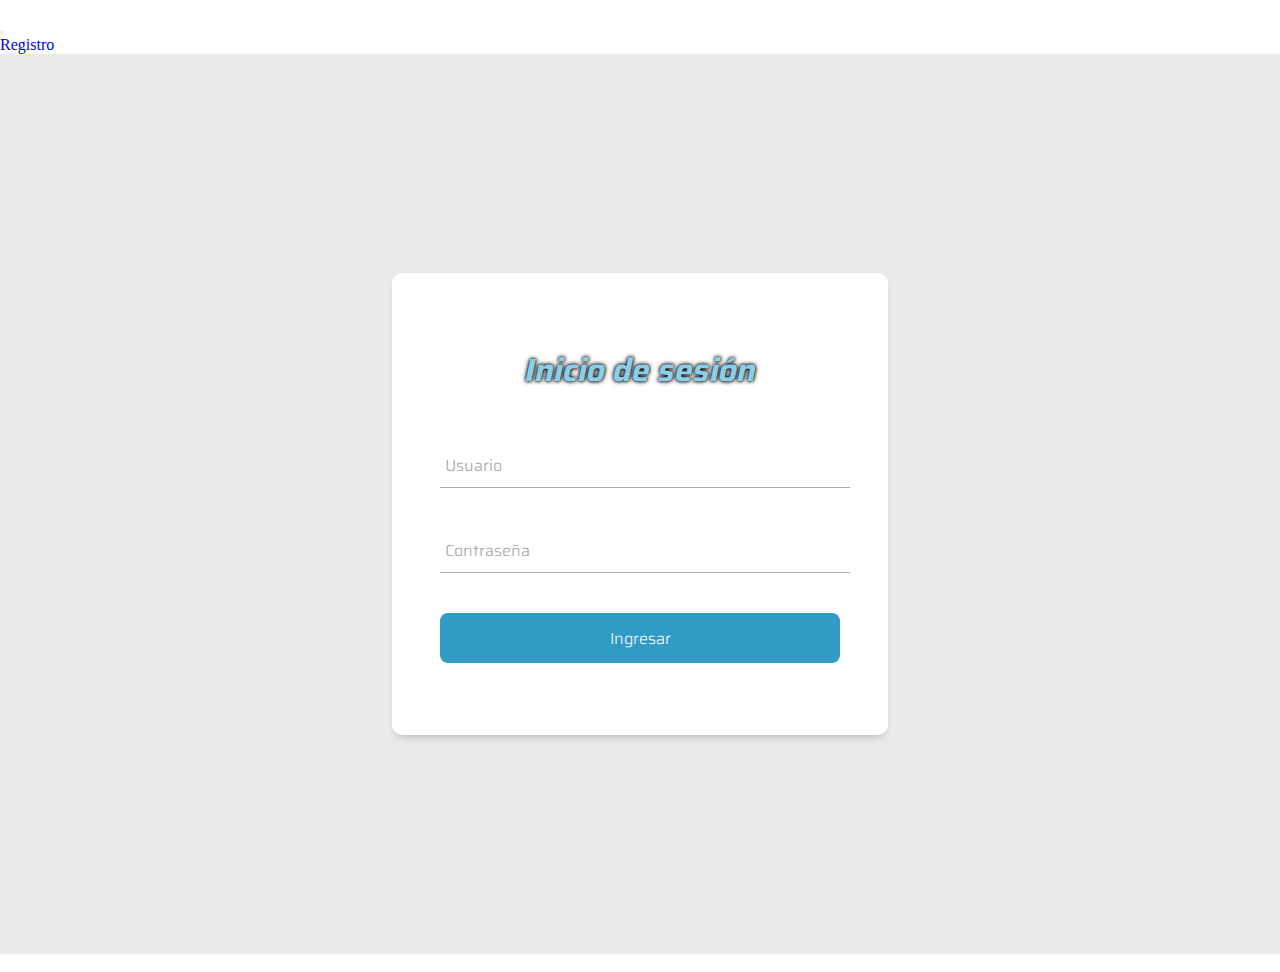
==== index.html @ eb146d47 "first commit" ====
<!DOCTYPE html>
<html lang="es">

<head>
    <meta charset="UTF-8">
    <meta http-equiv="X-UA-Compatible" content="IE=edge">
    <meta name="viewport" content="width=device-width, initial-scale=1.0">
    <title></title>
    <!-- Description -->
    <meta name="Description" content="">
    <!-- Boostrap -->
    <link rel="stylesheet" href="https://cdn.jsdelivr.net/npm/bootstrap-icons@1.10.5/font/bootstrap-icons.css">
    <link href="https://cdn.jsdelivr.net/npm/bootstrap@5.2.3/dist/css/bootstrap.min.css" rel="stylesheet"
        integrity="sha384-rbsA2VBKQhggwzxH7pPCaAqO46MgnOM80zW1RWuH61DGLwZJEdK2Kadq2F9CUG65" crossorigin="anonymous">
    <!-- CSS -->
    <link rel="stylesheet" href="./css/style.css">

</head>

<body>
    <header>
        <nav class="navbar navbar-expand-lg ">
            <div class="container-fluid">
                <a class="navbar-brand" href="./index.html">
                    <div>
                        <img src="" alt="">
                    </div>
                    <H1></H1>
                </a>
                <button class="navbar-toggler" type="button" data-bs-toggle="collapse" data-bs-target="#navbarNav"
                    aria-controls="navbarNav" aria-expanded="false" aria-label="Toggle navigation">
                    <span class="navbar-toggler-icon"></span>
                </button>
                <div class="collapse navbar-collapse" id="navbarNav">
                    <ul class="navbar-nav">
                        <li class="nav-item">
                            <a class="nav-link " aria-current="page" href="./pages/newUser.html">Registro</a>
                        </li>
                    </ul>
                </div>
            </div>
        </nav>
    </header>
    <main class="contact">
        <section class="contactForm">
            <form id="loginForm" class="form">
                <h3>Inicio de sesión</h3>
                <div class="formContainer">
                    <div class="formGroup">
                        <input type="text" id="username" class="formInput" placeholder=" ">
                        <label for="user" class="formLabel">Usuario</label>
                        <span class="formLine"></span>
                    </div>
                    <div class="formGroup">
                        <input type="password" id="password" class="formInput" placeholder=" ">
                        <label for="password1" class="formLabel">Contraseña</label>
                        <span class="formLine"></span>
                    </div>
                    <input id="loginSubmit" type="submit" class="formSubmit" value="Ingresar">
                </div>

            </form>
        </section>
    </main>

    <footer>
        <div class="footerContainer">
            <a href="./index.html">
                <div>
                    <img src="" alt="">
                </div>
                <H2> </H2>
            </a>

        </div>
        <p></p>
    </footer>
    <script src="https://cdn.jsdelivr.net/npm/bootstrap@5.2.3/dist/js/bootstrap.bundle.min.js"
        integrity="sha384-kenU1KFdBIe4zVF0s0G1M5b4hcpxyD9F7jL+jjXkk+Q2h455rYXK/7HAuoJl+0I4"
        crossorigin="anonymous"></script>
    <script src="./js/constructor.js" type="module"></script>
    <script src="./js/login.js" type="module"></script>
</body>

</html>
---- css/style.css ----
@import url("https://fonts.googleapis.com/css2?family=Saira:ital,wght@0,100;0,200;0,300;0,400;0,500;1,100;1,200;1,300;1,400;1,500;1,800&display=swap");
* {
  padding: 0;
  margin: 0; }

a {
  text-decoration: none; }

ul {
  text-decoration: none;
  list-style: none; }

.contact {
  background-color: #e9e9e9f1;
  align-items: center;
  font-family: "Saira", sans-serif;
  text-align: center; }
  .contact .contactForm {
    display: flex;
    min-height: 100vh; }
    .contact .contactForm .form {
      background-color: #fff;
      margin: auto;
      width: 90%;
      max-width: 400px;
      padding: 4.5em 3em;
      border-radius: 10px;
      box-shadow: 0 5px 10px -5px rgba(0, 0, 0, 0.3);
      text-align: center; }
      .contact .contactForm .form h3 {
        text-align: center;
        font-style: italic;
        font-size: 2rem;
        color: #8bcee9;
        text-shadow: 0 0 3px #000000, 0 0 5px #000000; }
      .contact .contactForm .form .textContact {
        text-align: center;
        font-style: normal;
        font-size: 1rem;
        color: #424242;
        margin-bottom: 0.5em; }
      .contact .contactForm .form .formContainer {
        margin-top: 3em;
        display: grid;
        gap: 2.5em; }
        .contact .contactForm .form .formContainer .formGroup {
          position: relative; }
          .contact .contactForm .form .formContainer .formGroup .formInput {
            width: 100%;
            background: none;
            color: #706c6c;
            font-size: 1rem;
            padding: 0.6em 0.3em;
            border: none;
            outline: none;
            border-bottom: 1px solid #5757577e;
            font-family: "Saira", sans-serif; }
            .contact .contactForm .form .formContainer .formGroup .formInput:not(:placeholder-shown) {
              color: #4d4646; }
            .contact .contactForm .form .formContainer .formGroup .formInput:focus + .formLabel,
            .contact .contactForm .form .formContainer .formGroup .formInput:not(:placeholder-shown) + .formLabel {
              transform: translateY(-12px) scale(0.7);
              transform-origin: left top;
              color: #8bcee9; }
            .contact .contactForm .form .formContainer .formGroup .formInput:focus ~ .formLine,
            .contact .contactForm .form .formContainer .formGroup .formInput:not(:placeholder-shown) ~ .formLine {
              transform: scale(1); }
          .contact .contactForm .form .formContainer .formGroup .formLabel {
            color: #5757577e;
            cursor: pointer;
            position: absolute;
            top: 0;
            left: 5px;
            transform: translateY(10px);
            transition: transform 0.5s, color 0.3s; }
          .contact .contactForm .form .formContainer .formGroup .formLine {
            position: absolute;
            bottom: 0;
            left: 0;
            width: 100%;
            height: 1px;
            background-color: #309bc5;
            transform: scale(0);
            transform: left bottom;
            transition: transform 0.4s; }
      .contact .contactForm .form .formSubmit {
        background-color: #309bc5;
        color: #fff;
        font-family: "Saira", sans-serif;
        font-weight: 300;
        font-size: 1rem;
        padding: 0.8em 0;
        border: none;
        border-radius: 0.5em; }
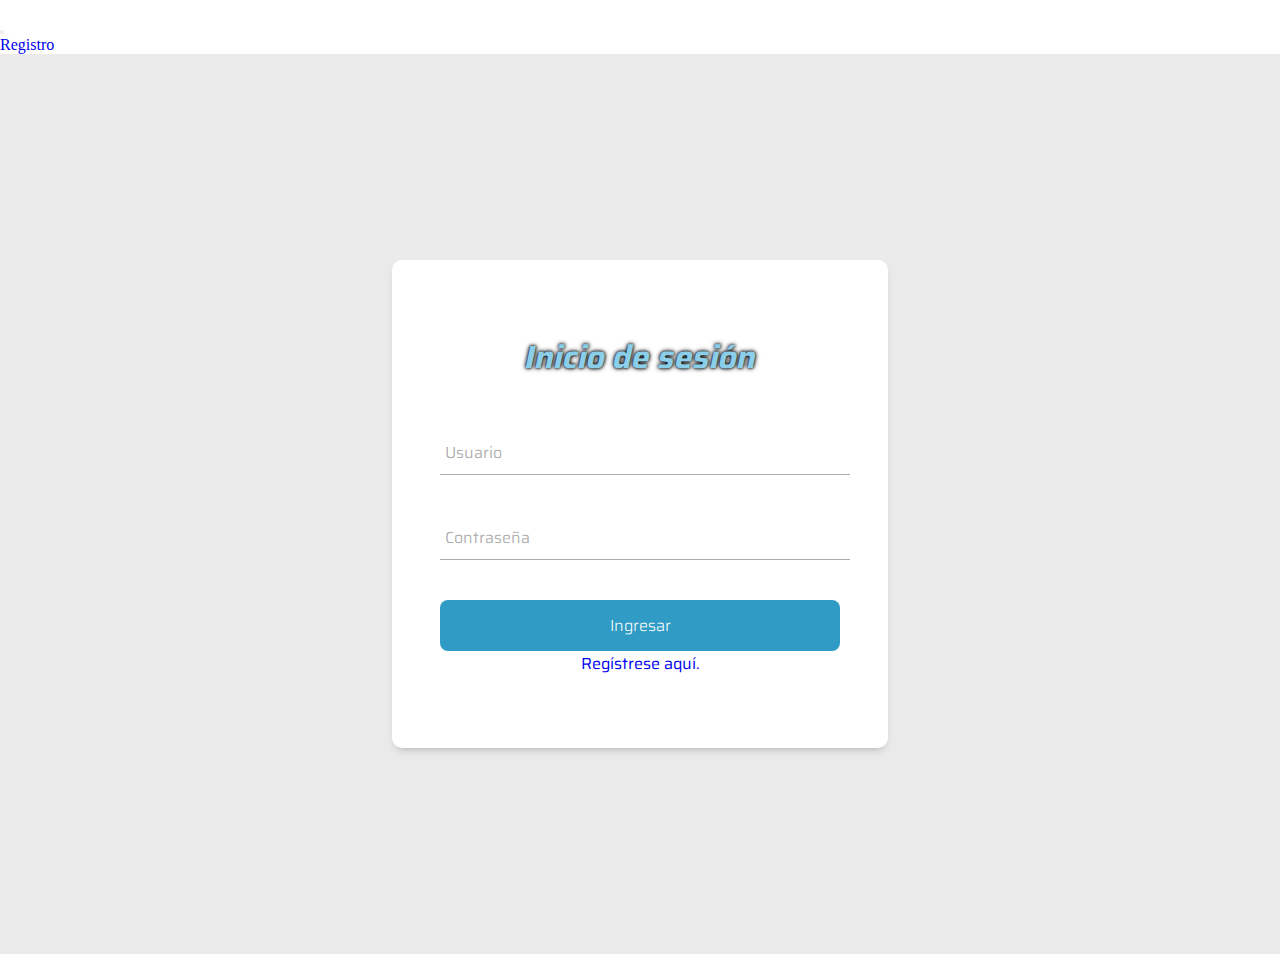
==== commit f8303007: "librerias" ====
--- a/index.html
+++ b/index.html
@@ -14,6 +14,8 @@
         integrity="sha384-rbsA2VBKQhggwzxH7pPCaAqO46MgnOM80zW1RWuH61DGLwZJEdK2Kadq2F9CUG65" crossorigin="anonymous">
     <!-- CSS -->
     <link rel="stylesheet" href="./css/style.css">
+    <!-- SweetAlert -->
+    <script src="https://cdn.jsdelivr.net/npm/sweetalert2@11"></script>
 
 </head>
 
@@ -58,6 +60,7 @@
                     </div>
                     <input id="loginSubmit" type="submit" class="formSubmit" value="Ingresar">
                 </div>
+                <a href="./pages/newUser.html">Regístrese aquí.</a>
 
             </form>
         </section>
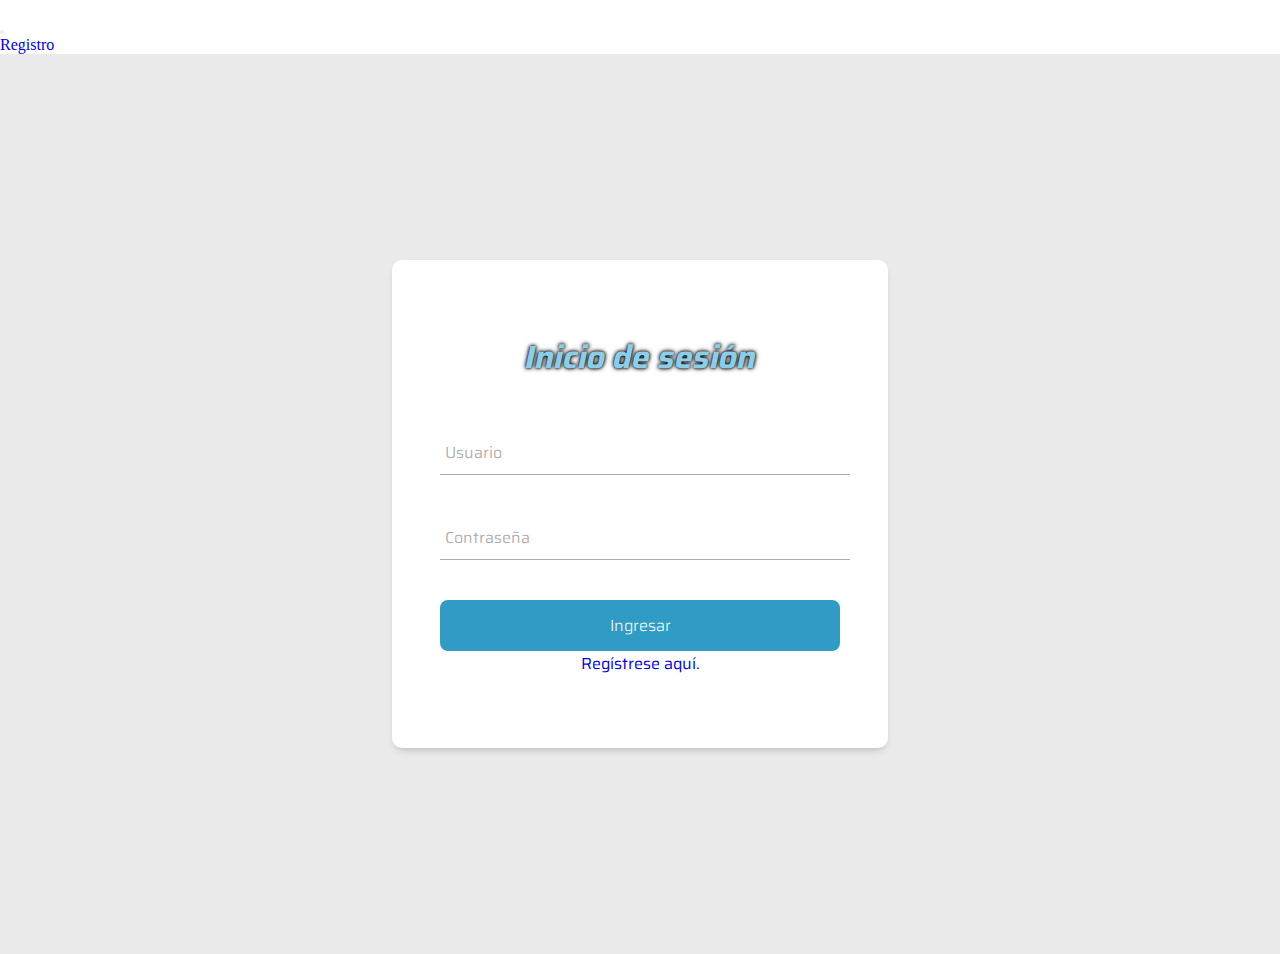
==== commit d1d9db97: "final" ====
--- a/index.html
+++ b/index.html
@@ -67,16 +67,7 @@
     </main>
 
     <footer>
-        <div class="footerContainer">
-            <a href="./index.html">
-                <div>
-                    <img src="" alt="">
-                </div>
-                <H2> </H2>
-            </a>
 
-        </div>
-        <p></p>
     </footer>
     <script src="https://cdn.jsdelivr.net/npm/bootstrap@5.2.3/dist/js/bootstrap.bundle.min.js"
         integrity="sha384-kenU1KFdBIe4zVF0s0G1M5b4hcpxyD9F7jL+jjXkk+Q2h455rYXK/7HAuoJl+0I4"
